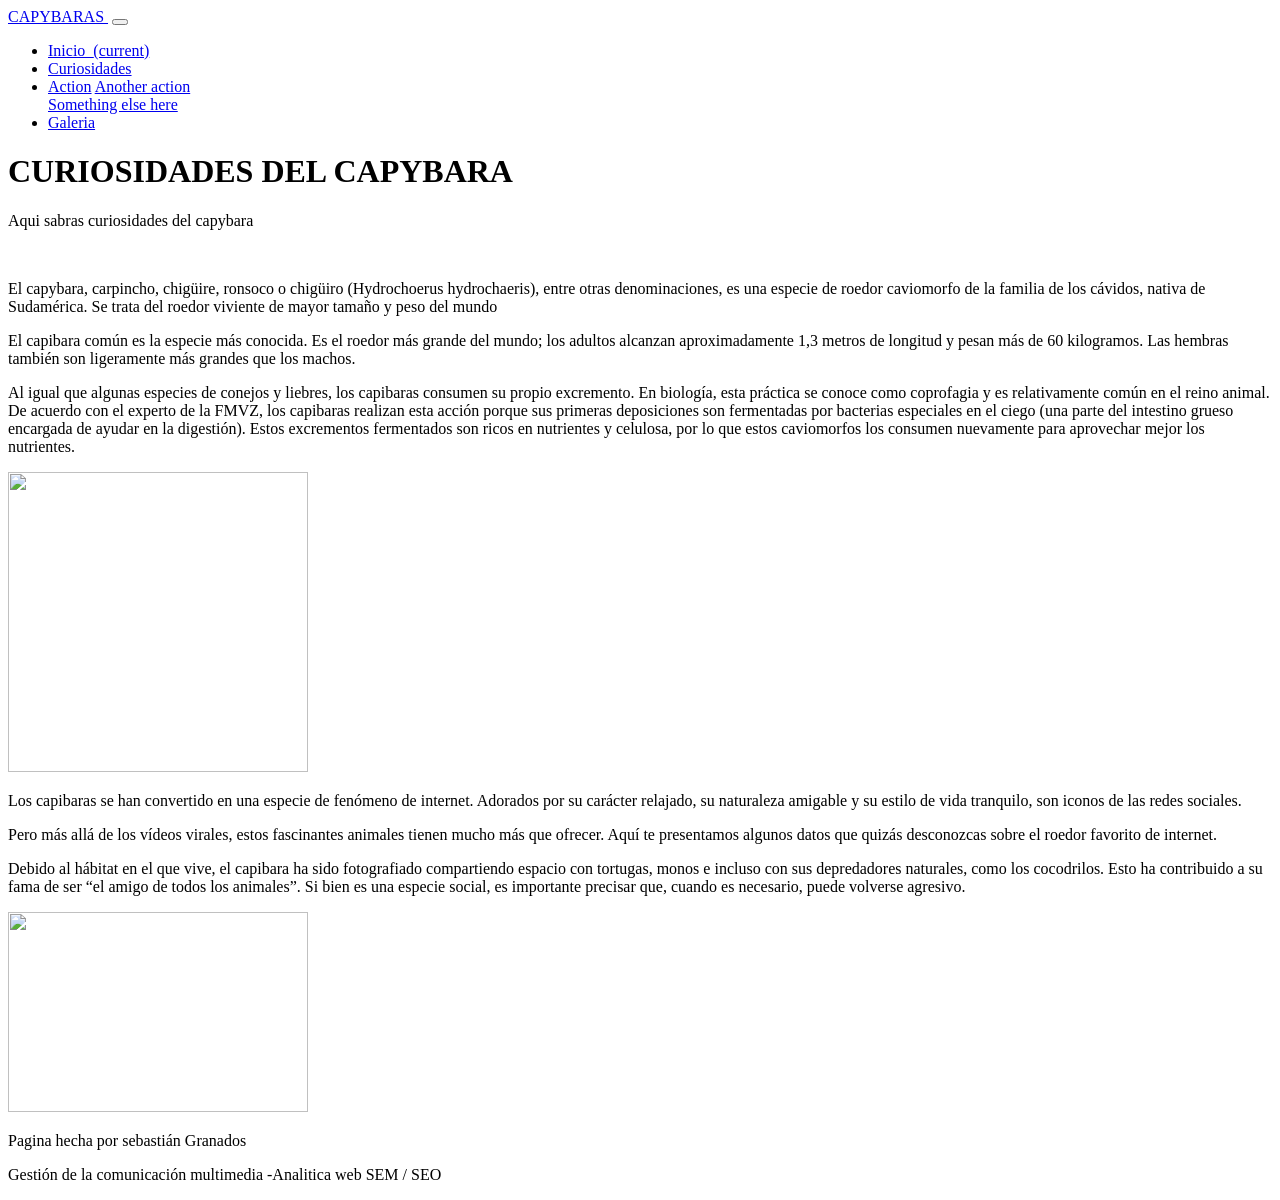
==== carpinchocurioso.html @ 5fba1b38 "Add files via upload" ====
<!DOCTYPE html>
<html lang="en">
  <head>
    <meta charset="utf-8">
	<meta http-equiv="X-UA-Compatible" content="IE=edge">
	<meta name="viewport" content="width=device-width, initial-scale=1">
    <title>Untitled Document</title>
    <!-- Bootstrap -->
	<link href="css/bootstrap-4.4.1.css" rel="stylesheet">
	<link href="css/propio.css" rel="stylesheet" type="text/css">
  </head>
  <body>
  <header>
<div class="container">
  <nav class="navbar navbar-expand-lg navbar-light bg-light"> <a class="navbar-brand" href="#">CAPYBARAS&nbsp;</a>
    <button class="navbar-toggler" type="button" data-toggle="collapse" data-target="#navbarSupportedContent1" aria-controls="navbarSupportedContent1" aria-expanded="false" aria-label="Toggle navigation"> <span class="navbar-toggler-icon"></span> </button>
    <div class="collapse navbar-collapse" id="navbarSupportedContent1">
      <ul class="navbar-nav mr-auto">
        <li class="nav-item active"> <a class="nav-link" href="index.html">Inicio&nbsp; <span class="sr-only">(current)</span></a> </li>
        <li class="nav-item"> <a class="nav-link" href="carpinchocurioso.html">Curiosidades</a> </li>
        <li class="nav-item dropdown">
<div class="dropdown-menu" aria-labelledby="navbarDropdown1"> <a class="dropdown-item" href="#">Action</a> <a class="dropdown-item" href="#">Another action</a>
  <div class="dropdown-divider"></div>
            <a class="dropdown-item" href="#">Something else here</a> </div>
        </li>
        <li class="nav-item"> <a href="chiguirogaleria.html" class="nav-link">Galeria</a> </li>
      </ul>
      <form class="form-inline my-2 my-lg-0">
      </form>
    </div>
  </nav>
</div>
	   </header>
  <main>
<div class="jumbotron imagenfondo2">
  <h1 class="display-4">CURIOSIDADES DEL CAPYBARA</h1>
  <p class="lead">Aqui sabras curiosidades del capybara&nbsp;</p>
<p class="lead">&nbsp; </p>
</div>
<p class="parra1">El capybara, carpincho, chigüire, ronsoco o chigüiro (Hydrochoerus hydrochaeris), entre otras denominaciones, es una especie de roedor caviomorfo de la familia de los cávidos, nativa de Sudamérica. Se trata del roedor viviente de mayor tamaño y peso del mundo </p>
	  
	  <p class="parra1"> El capibara común es la especie más conocida. Es el roedor más grande del mundo; los adultos alcanzan aproximadamente 1,3 metros de longitud y pesan más de 60 kilogramos. Las hembras también son ligeramente más grandes que los machos.</p>
	  
	  <p class="parra1">Al igual que algunas especies de conejos y liebres, los capibaras consumen su propio excremento. En biología, esta práctica se conoce como coprofagia y es relativamente común en el reino animal. De acuerdo con el experto de la FMVZ, los capibaras realizan esta acción porque sus primeras deposiciones son fermentadas por bacterias especiales en el ciego (una parte del intestino grueso encargada de ayudar en la digestión). Estos excrementos fermentados son ricos en nutrientes y celulosa, por lo que estos caviomorfos los consumen nuevamente para aprovechar mejor los nutrientes.</p>
	  
    <img src="imagenescapy/caption.jpg" alt="" width="300" height="300" class="imagenmain1"/>
<p class="parra1">Los capibaras se han convertido en una especie de fenómeno de internet. Adorados por su carácter relajado, su naturaleza amigable y su estilo de vida tranquilo, son iconos de las redes sociales.</p>
	  
	  <p class="parra1">Pero más allá de los vídeos virales, estos fascinantes animales tienen mucho más que ofrecer. Aquí te presentamos algunos datos que quizás desconozcas sobre el roedor favorito de internet.</p>
	  
	  <p class="parra1">Debido al hábitat en el que vive, el capibara ha sido fotografiado compartiendo espacio con tortugas, monos e incluso con sus depredadores naturales, como los cocodrilos. Esto ha contribuido a su fama de ser “el amigo de todos los animales”. Si bien es una especie social, es importante precisar que, cuando es necesario, puede volverse agresivo.</p>
	  
  <img src="imagenescapy/capybara-trinken-jhcxv33k5z7fact.jpg" alt="" width="300" height="200" class="imagenmain1"/> </main>
	  
  <footer>
    <p class="parra1">Pagina hecha por sebastián Granados</p>
	  
	  <p class="parra1">Gestión de la comunicación multimedia -Analitica web SEM / SEO </p>
	 
	  </footer>
	  
  <!-- body code goes here -->
<!-- jQuery (necessary for Bootstrap's JavaScript plugins) --> 
	<script src="js/jquery-3.4.1.min.js"></script>

	<!-- Include all compiled plugins (below), or include individual files as needed -->
	<script src="js/popper.min.js"></script> 
  <script src="js/bootstrap-4.4.1.js"></script>
  </body>
</html>
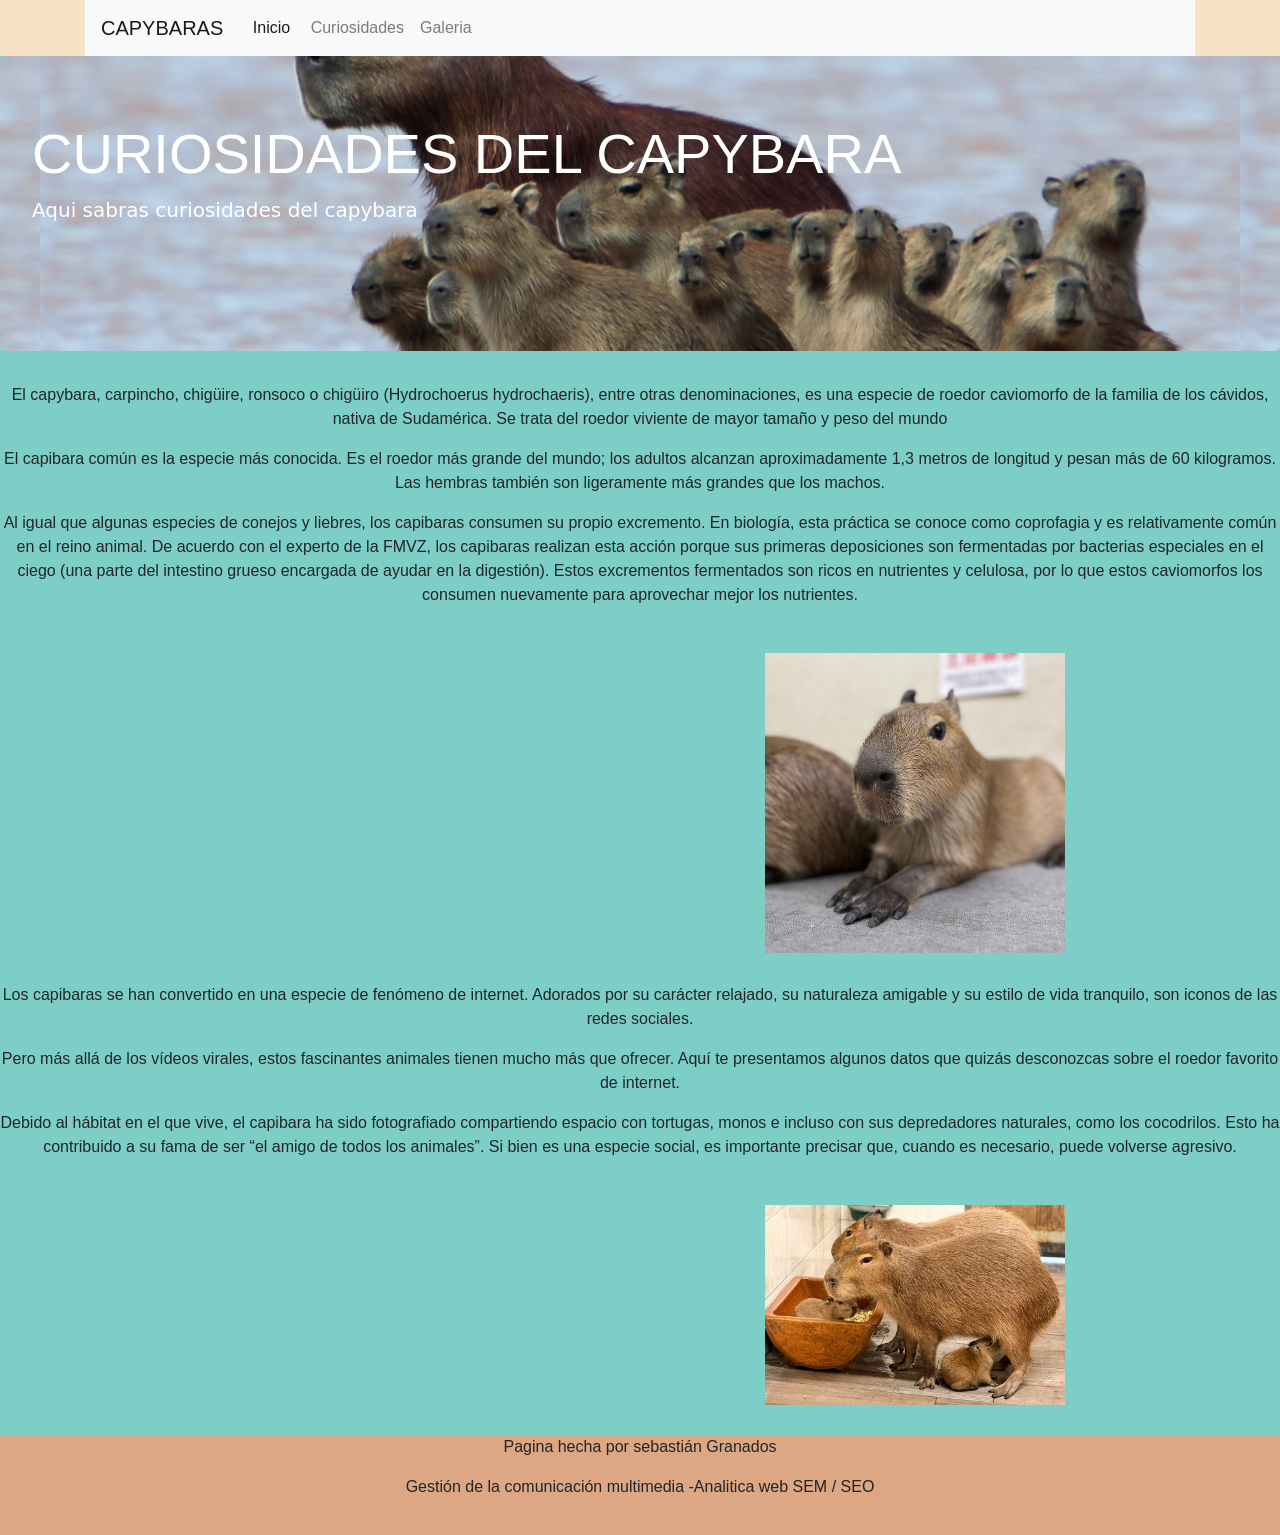
==== commit 6aef4f0f: "Add files via upload" ====
--- a/carpinchocurioso.html
+++ b/carpinchocurioso.html
@@ -4,7 +4,8 @@
     <meta charset="utf-8">
 	<meta http-equiv="X-UA-Compatible" content="IE=edge">
 	<meta name="viewport" content="width=device-width, initial-scale=1">
-    <title>Untitled Document</title>
+    <title>curiosidades de los capybara</title>
+	  <link rel="icon" type="image/png" href="imagenescapy/pngtree-cute-capybara-hand-drawn-png-image_16394180.png">
     <!-- Bootstrap -->
 	<link href="css/bootstrap-4.4.1.css" rel="stylesheet">
 	<link href="css/propio.css" rel="stylesheet" type="text/css">
@@ -42,15 +43,14 @@
 	  <p class="parra1"> El capibara común es la especie más conocida. Es el roedor más grande del mundo; los adultos alcanzan aproximadamente 1,3 metros de longitud y pesan más de 60 kilogramos. Las hembras también son ligeramente más grandes que los machos.</p>
 	  
 	  <p class="parra1">Al igual que algunas especies de conejos y liebres, los capibaras consumen su propio excremento. En biología, esta práctica se conoce como coprofagia y es relativamente común en el reino animal. De acuerdo con el experto de la FMVZ, los capibaras realizan esta acción porque sus primeras deposiciones son fermentadas por bacterias especiales en el ciego (una parte del intestino grueso encargada de ayudar en la digestión). Estos excrementos fermentados son ricos en nutrientes y celulosa, por lo que estos caviomorfos los consumen nuevamente para aprovechar mejor los nutrientes.</p>
-	  
-    <img src="imagenescapy/caption.jpg" alt="" width="300" height="300" class="imagenmain1"/>
+    <div class="container text-center"><img src="imagenescapy/caption.jpg" alt="" width="300" height="300" class="imagenmain1"/></div>
 <p class="parra1">Los capibaras se han convertido en una especie de fenómeno de internet. Adorados por su carácter relajado, su naturaleza amigable y su estilo de vida tranquilo, son iconos de las redes sociales.</p>
 	  
 	  <p class="parra1">Pero más allá de los vídeos virales, estos fascinantes animales tienen mucho más que ofrecer. Aquí te presentamos algunos datos que quizás desconozcas sobre el roedor favorito de internet.</p>
 	  
 	  <p class="parra1">Debido al hábitat en el que vive, el capibara ha sido fotografiado compartiendo espacio con tortugas, monos e incluso con sus depredadores naturales, como los cocodrilos. Esto ha contribuido a su fama de ser “el amigo de todos los animales”. Si bien es una especie social, es importante precisar que, cuando es necesario, puede volverse agresivo.</p>
-	  
-  <img src="imagenescapy/capybara-trinken-jhcxv33k5z7fact.jpg" alt="" width="300" height="200" class="imagenmain1"/> </main>
+    <div class="container text-center"><img src="imagenescapy/capybara-trinken-jhcxv33k5z7fact.jpg" alt="" width="300" height="200" class="imagenmain1"/></div>
+  </main>
 	  
   <footer>
     <p class="parra1">Pagina hecha por sebastián Granados</p>
--- a/css/propio.css
+++ b/css/propio.css
@@ -0,0 +1,83 @@
+@charset "utf-8";
+body header {
+    background-color: #f4e2c3;
+}
+.imagenfondo1 {
+    background-image: url(../imagenescapy/free-photo-of-close-up-profile-of-capybara-in-uk-park.jpeg);
+    background-position: center center;
+    background-size: cover;
+}
+.imagenfondo2 {
+    background-image: url(../imagenescapy/colombia_5964.jpg);
+    background-position: center center;
+}
+.imagenfondo3 {
+    background-image: url(../imagenescapy/nationalgeographic2683012_0.jpg);
+    background-position: center center;
+    background-size: cover;
+}
+
+body main img {
+    text-align: left;
+    float: none;
+    margin-left: 160px;
+    margin-top: 30px;
+    margin-bottom: 30px;
+}
+.imagenmain1 {
+    margin-left: 550px;
+}
+
+
+body main {
+    background-color: #7dcec7;
+    float: none;
+}
+body footer {
+    height: 100px;
+}
+
+.parra1 {
+    text-align: center;
+    font-family: Impact, Haettenschweiler, "Franklin Gothic Bold", "Arial Black", sans-serif;
+}
+.marginparra1 {
+
+}
+
+.jumbotron.imagenfondo1 p {
+    font-family: "Lucida Grande", "Lucida Sans Unicode", "Lucida Sans", "DejaVu Sans", Verdana, sans-serif;
+    color: #FFFFFF;
+    clear: none;
+    float: none;
+}
+.jumbotron.imagenfondo2 p {
+    font-family: "Lucida Grande", "Lucida Sans Unicode", "Lucida Sans", "DejaVu Sans", Verdana, sans-serif;
+    color: #FFFFFF;
+}
+.jumbotron.imagenfondo3 p {
+    font-family: "Lucida Grande", "Lucida Sans Unicode", "Lucida Sans", "DejaVu Sans", Verdana, sans-serif;
+    color: #FFFFFF;
+}
+.jumbotron.imagenfondo1 .display-4 {
+    color: #FFFFFF;
+    font-family: Impact, Haettenschweiler, "Franklin Gothic Bold", "Arial Black", sans-serif;
+}
+.jumbotron.imagenfondo2 .display-4 {
+    color: #FFFFFF;
+    font-family: Impact, Haettenschweiler, "Franklin Gothic Bold", "Arial Black", sans-serif;
+}
+.jumbotron.imagenfondo3 .display-4 {
+    color: #FFFFFF;
+    font-family: Impact, Haettenschweiler, "Franklin Gothic Bold", "Arial Black", sans-serif;
+}
+.container .navbar.navbar-expand-lg.navbar-light.bg-light {
+}
+.container .navbar.navbar-expand-lg.navbar-light.bg-light {
+}
+body footer {
+    background-color: #DDA783;
+}
+.mx-auto {
+
+}
